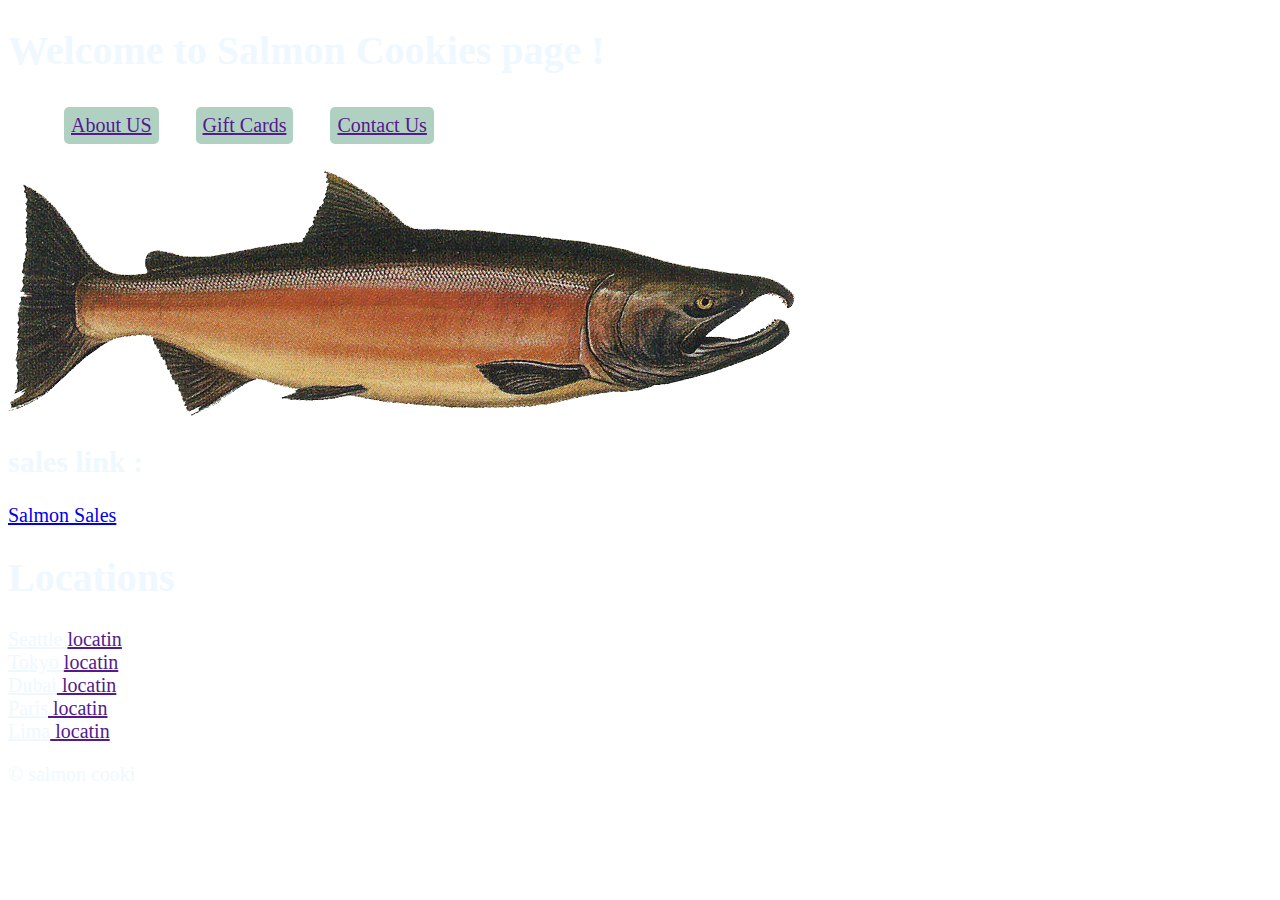
==== index.html @ 0c27c5a8 "adding salmon repo" ====
<!DOCTYPE html>
<html lang="en">
<head>
    <meta charset="UTF-8">
    <meta http-equiv="X-UA-Compatible" content="IE=edge">
    <meta name="viewport" content="width=device-width, initial-scale=1.0">
    <link rel="preconnect" href="https://fonts.gstatic.com/">
    <link href="https://fonts.googleapis.com/css2?family=Ranchers&display=swap" rel="stylesheet">
    <link rel="stylesheet" href="css/style.css">
    <title>Salmon Cookie</title>
    
</head>
<body>
    <header>
        <h1> Welcome to Salmon Cookies page ! </h1>

        <nav> 
            <ul class ="shem">
                <li> <a href = "" > About US</a></li>
                <li> <a href=""> Gift Cards</a></li>
                <li> <a href=""> Contact Us</a></li>
            </ul>
        </nav>
    </header>
    <main>
       <img src="salmon.png"/>

       <nav class="button">

      <h2>sales link :</h2>

        <a href="sales.html"> Salmon Sales </a>


    </nav>
    <article>
        <h1> Locations </h1>
        <u>
            <li>Seattle  <a href="">  locatin </a></li>
            <li>Tokyo <a href="" > locatin</a></li>
            <li> Dubai<a href="" > locatin</a></li>
            <li>Paris<a href="" > locatin</a></li>
            <li>Lima<a href="" > locatin</a></li>
    
        </u>
    </article>

    </main>
    <footer>

        <p> &copy; salmon cooki </p>

    </footer>
    <script src="js/script.js"></script>
</body>
</html>
---- css/style.css ----
body {
    background-image:url(https://img4.goodfon.com/wallpaper/nbig/d/73/tosty-khleb-sendvich-kuritsa-miasmo-ovoshchi-zelen-sous-ingr.jpg);
    font-family: 'Crimson Pro', serif;
    font-size: 20px;
  }
  
  nav ul li {
    display: inline-block;
    justify-content: flex-end;
    padding: 7px;
    margin: 6px 16px;
    background-color:#b0d1c2;
    border-radius: 5px;
    font-family: 'Times New Roman', Times, serif;

}
body{

    color: aliceblue;
}
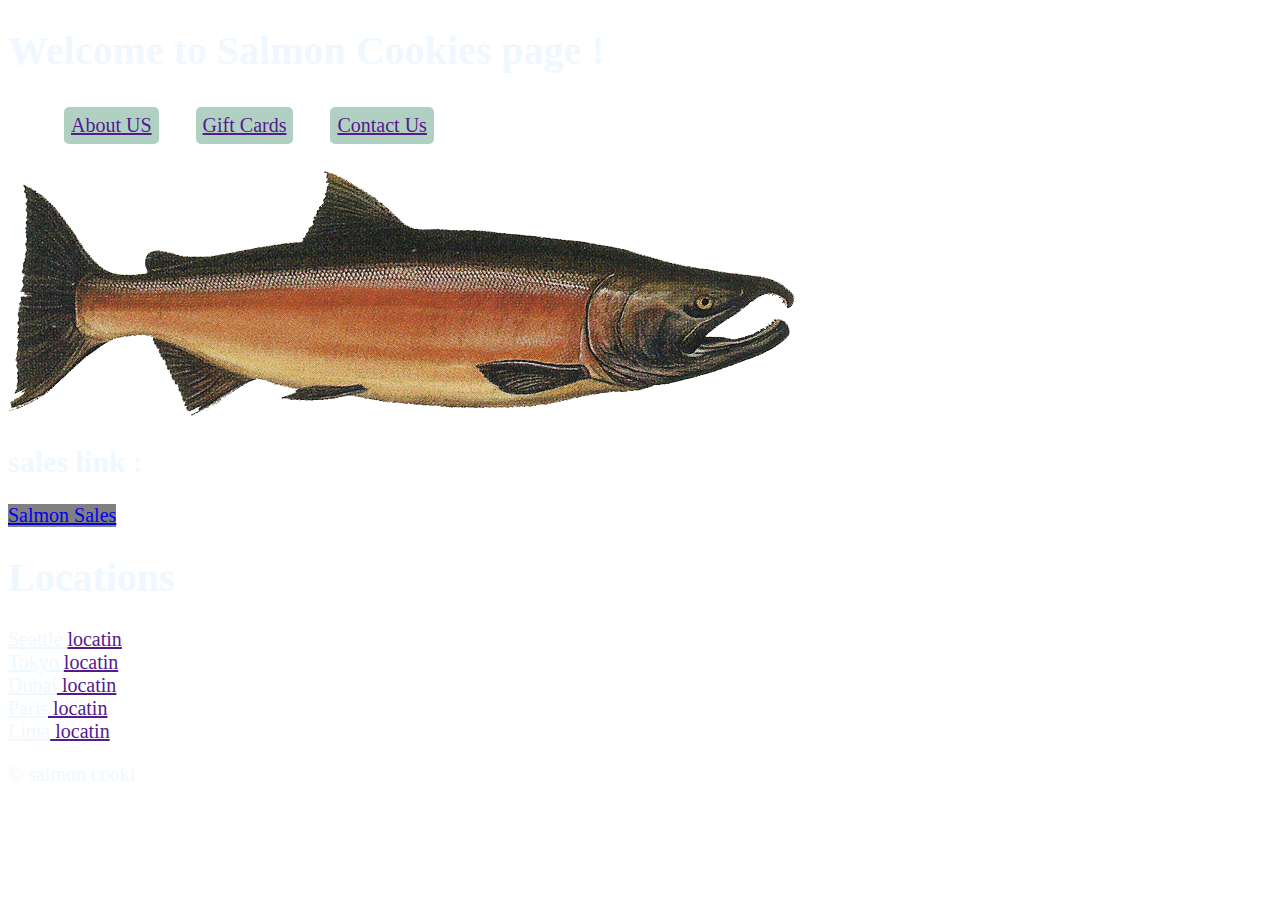
==== commit 475464a4: "adding css" ====
--- a/index.html
+++ b/index.html
@@ -25,9 +25,11 @@
     <main>
        <img src="salmon.png"/>
 
-       <nav class="button">
+       
+      <h2>sales link :</h2>
+       
+      <nav class="but">
 
-      <h2>sales link :</h2>
 
         <a href="sales.html"> Salmon Sales </a>
 
--- a/css/style.css
+++ b/css/style.css
@@ -3,6 +3,7 @@
     font-family: 'Crimson Pro', serif;
     font-size: 20px;
   }
+
   
   nav ul li {
     display: inline-block;
@@ -17,4 +18,16 @@
 body{
 
     color: aliceblue;
+}
+
+.but{
+
+display: flex;
+justify-content:first baseline;
+
+}
+.but{
+
+    background-color: gray;
+    width: fit-content;
 }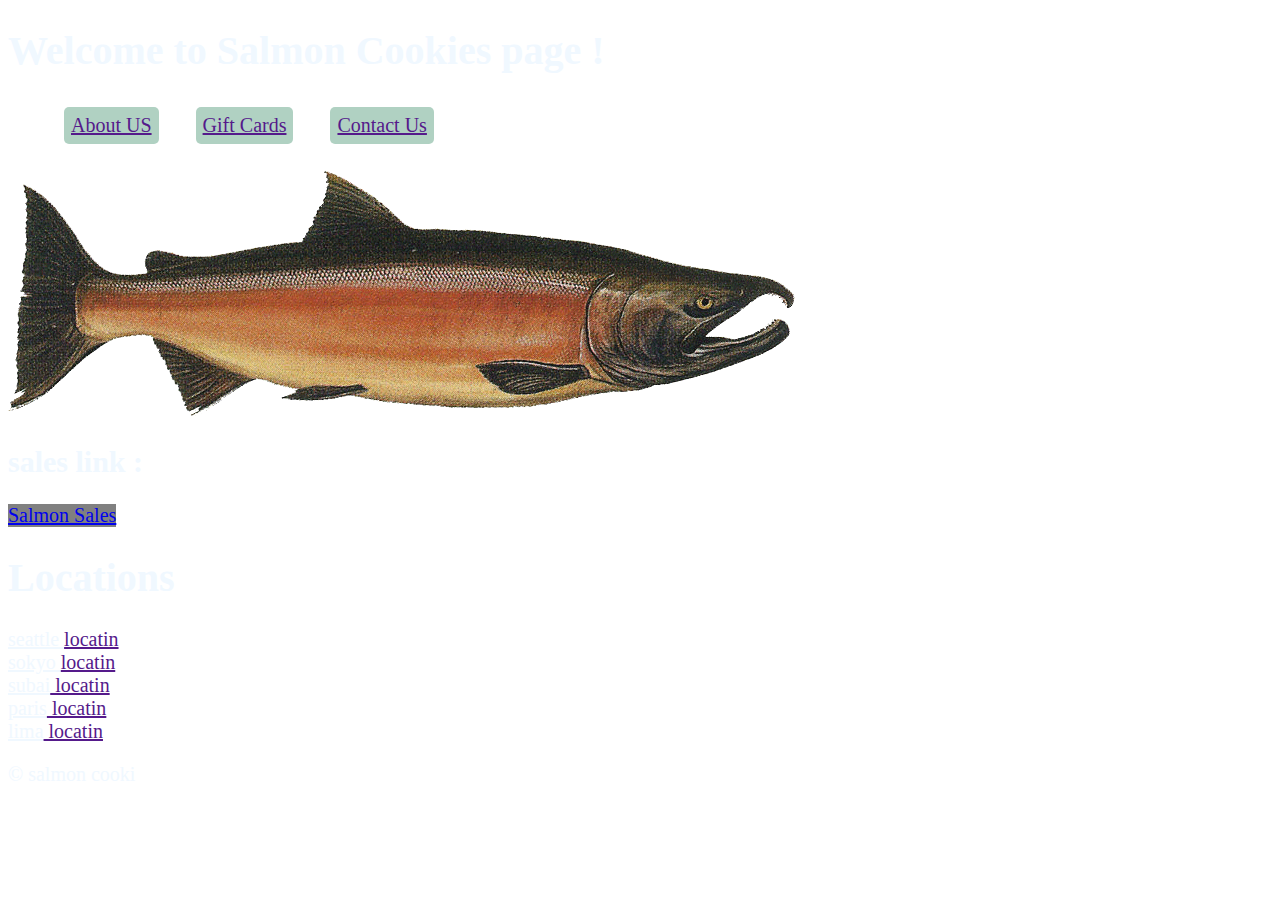
==== commit 70a915be: "editting" ====
--- a/index.html
+++ b/index.html
@@ -28,21 +28,21 @@
        
       <h2>sales link :</h2>
        
-      <nav class="but">
+      <div class="but">
 
 
         <a href="sales.html"> Salmon Sales </a>
 
 
-    </nav>
+      </div>
     <article>
         <h1> Locations </h1>
         <u>
-            <li>Seattle  <a href="">  locatin </a></li>
-            <li>Tokyo <a href="" > locatin</a></li>
-            <li> Dubai<a href="" > locatin</a></li>
-            <li>Paris<a href="" > locatin</a></li>
-            <li>Lima<a href="" > locatin</a></li>
+            <li>seattle  <a href="">  locatin </a></li>
+            <li>sokyo <a href="" > locatin</a></li>
+            <li> subai<a href="" > locatin</a></li>
+            <li>paris<a href="" > locatin</a></li>
+            <li>lima<a href="" > locatin</a></li>
     
         </u>
     </article>
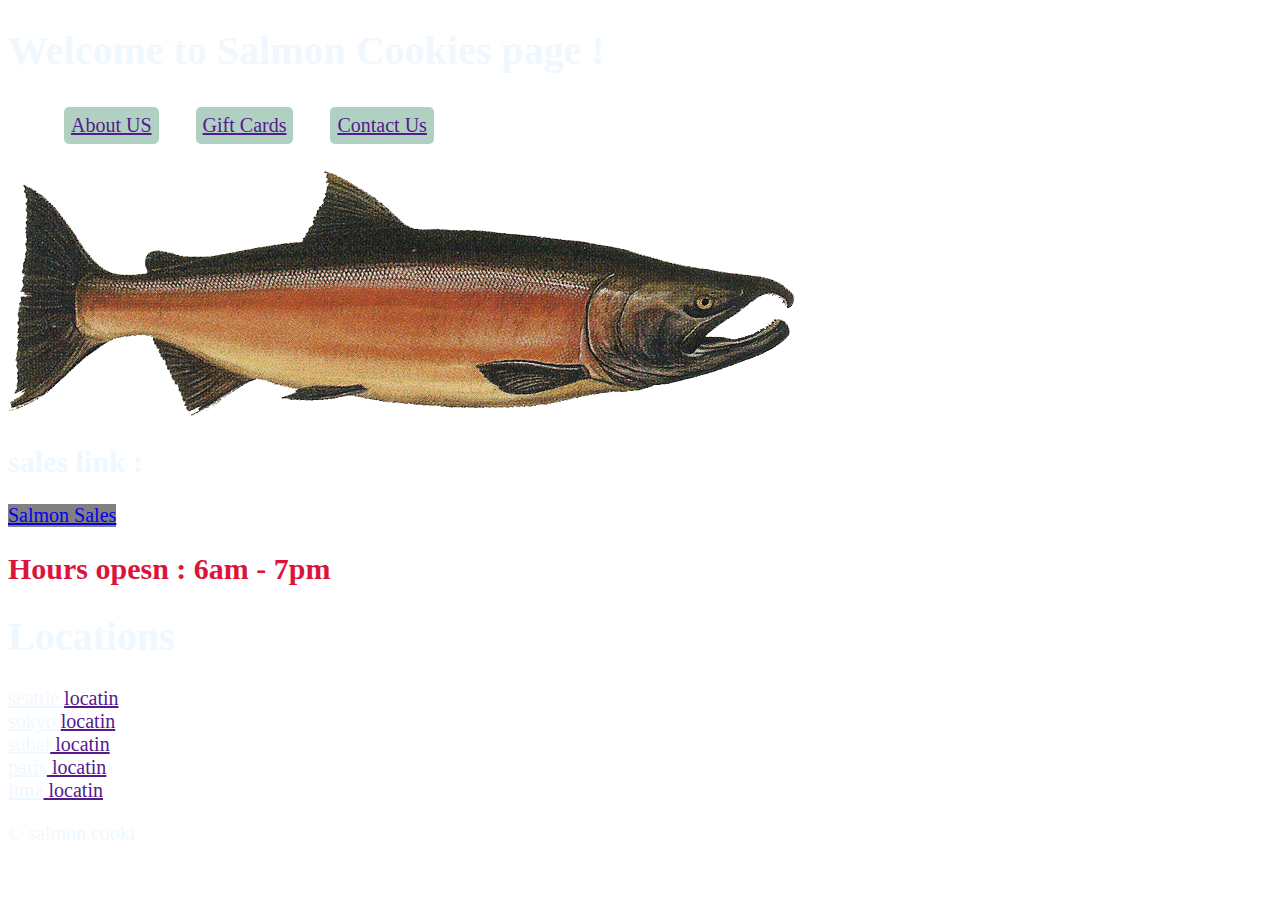
==== commit 22ae6a96: "adding on css and html" ====
--- a/index.html
+++ b/index.html
@@ -35,6 +35,11 @@
 
 
       </div>
+      <article id="hourOpen">
+        <h2>Hours opesn : 
+            6am - 7pm </h2>
+        
+        </article>
     <article>
         <h1> Locations </h1>
         <u>
--- a/css/style.css
+++ b/css/style.css
@@ -1,6 +1,6 @@
 body {
     background-image:url(https://img4.goodfon.com/wallpaper/nbig/d/73/tosty-khleb-sendvich-kuritsa-miasmo-ovoshchi-zelen-sous-ingr.jpg);
-    font-family: 'Crimson Pro', serif;
+    font-family: 'Crimson Pro', 'Times New Roman', Times, serif;
     font-size: 20px;
   }
 
@@ -30,4 +30,12 @@
 
     background-color: gray;
     width: fit-content;
+}
+
+#hourOpen{
+
+color: crimson;
+
+
+
 }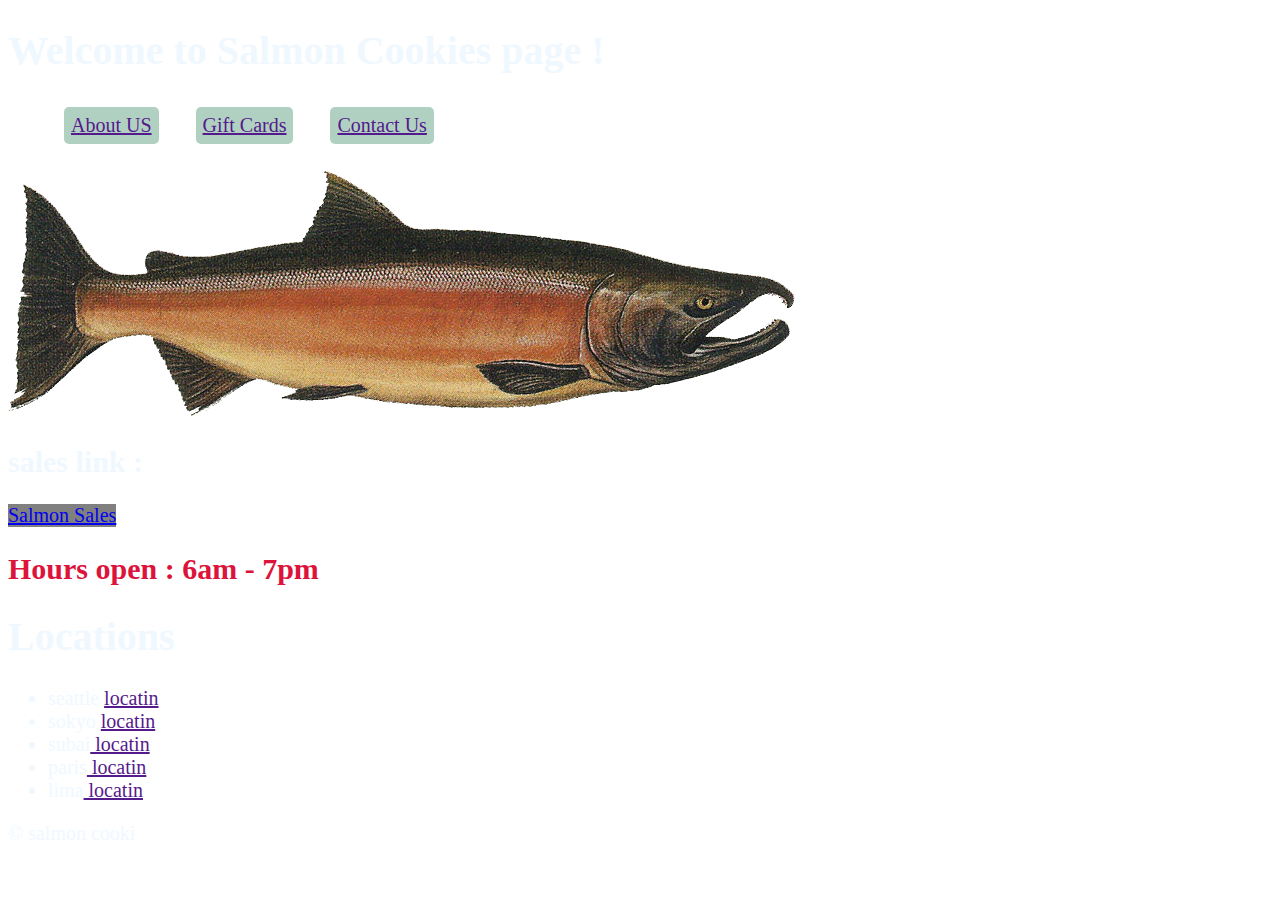
==== commit c4a5cd24: "dadsd" ====
--- a/index.html
+++ b/index.html
@@ -23,7 +23,7 @@
         </nav>
     </header>
     <main>
-       <img src="salmon.png"/>
+       <img src="salmon.png" alt="fish"/>
 
        
       <h2>sales link :</h2>
@@ -33,23 +33,22 @@
 
         <a href="sales.html"> Salmon Sales </a>
 
-
       </div>
       <article id="hourOpen">
-        <h2>Hours opesn : 
+        <h2>Hours open : 
             6am - 7pm </h2>
         
         </article>
     <article>
         <h1> Locations </h1>
-        <u>
+        <ul>
             <li>seattle  <a href="">  locatin </a></li>
             <li>sokyo <a href="" > locatin</a></li>
             <li> subai<a href="" > locatin</a></li>
             <li>paris<a href="" > locatin</a></li>
             <li>lima<a href="" > locatin</a></li>
     
-        </u>
+        </ul>
     </article>
 
     </main>
